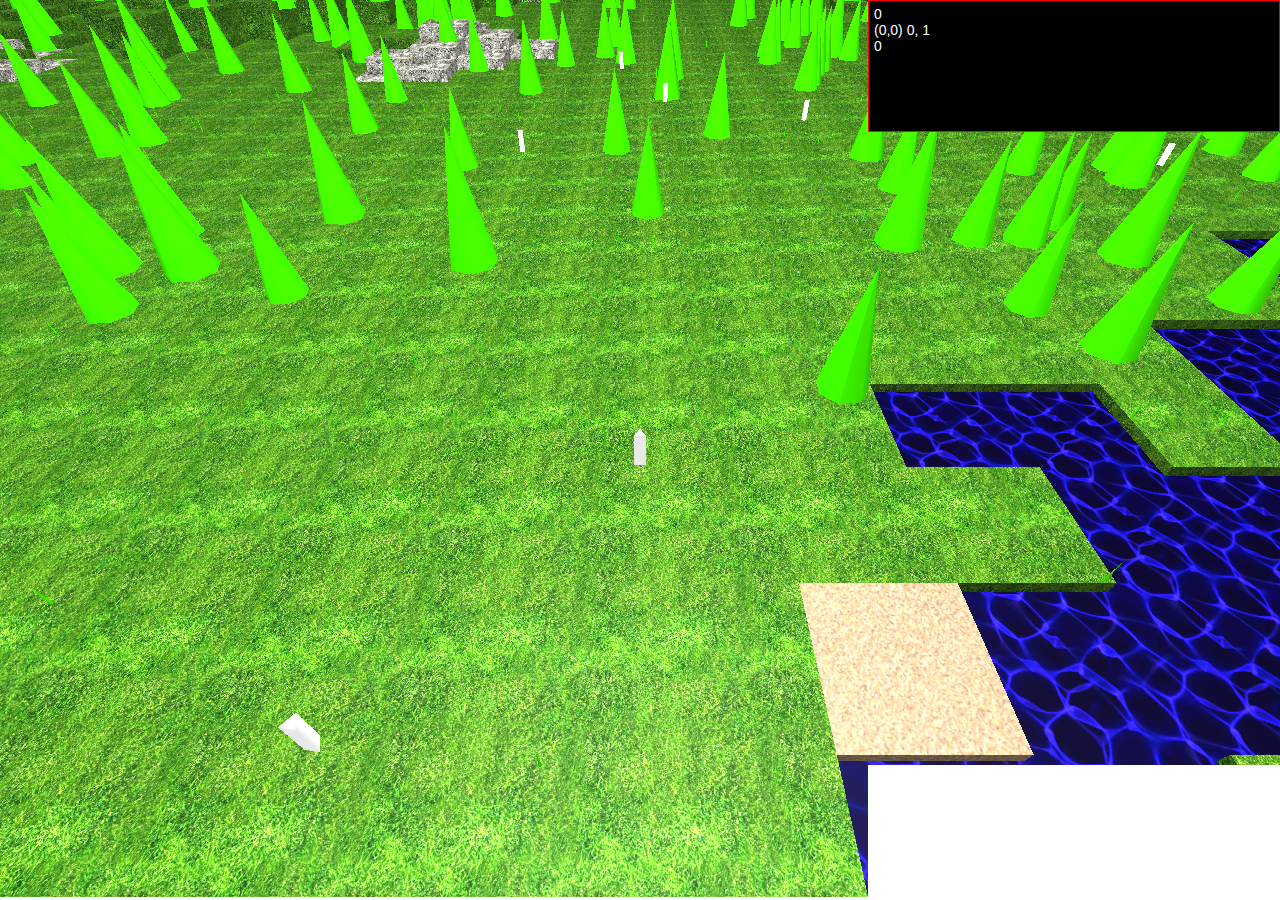
==== experiments/3dtest/index.html @ b3d74a9e "ADDED EXPERIMENTS" ====
<!DOCTYPE html>
<html>
<head>
<title></title>
<link rel="stylesheet" href="style.css" />
<script src="http://ajax.googleapis.com/ajax/libs/jquery/1.10.2/jquery.min.js"></script>
<script src="scripts/three.min.js"></script>
<script src="scripts/scripts.js"></script>
</head>

<body>
	<div id="headerContainer">
		<header>
		
		</header>
	</div>
	<div id="mainContainer">
		<div id="main">
		
		</div>
	</div>
	<div id="footerContainer">
		<footer>
		
		</footer>
	</div>
	<div id="infoContainer" style="background:#000;border:1px solid #f00;display:block;position:absolute;top:0;right:0;width:400px;height:120px;z-index:1;padding:5px;">
		<div class="data_mon" id="facing_mon" style="color:#fff;"></div>
		<div class="data_mon" id="facing_trig_mon" style="color:#fff;"></div>
		<div class="data_mon" id="camera_mon" style="color:#fff;"></div>
		<div class="data_mon" id="camera_style_mon" style="color:#fff;"></div>
	</div>
</body>
</html>
---- experiments/3dtest/style.css ----
body {
  display: block;
  position: relative;
  margin: 0;
  padding: 0;
  height: 100%;
  width: 100%;
  font-family: "Open Sans", sans-serif;
  font-size: 14px; }

.clear {
  clear: both; }

.alignright {
  float: right; }

.alignleft {
  float: left; }

#main {
  display: block;
  position: absolute;
  width: 100%;
  height: 100%;
  margin: 0;
  padding: 0; }
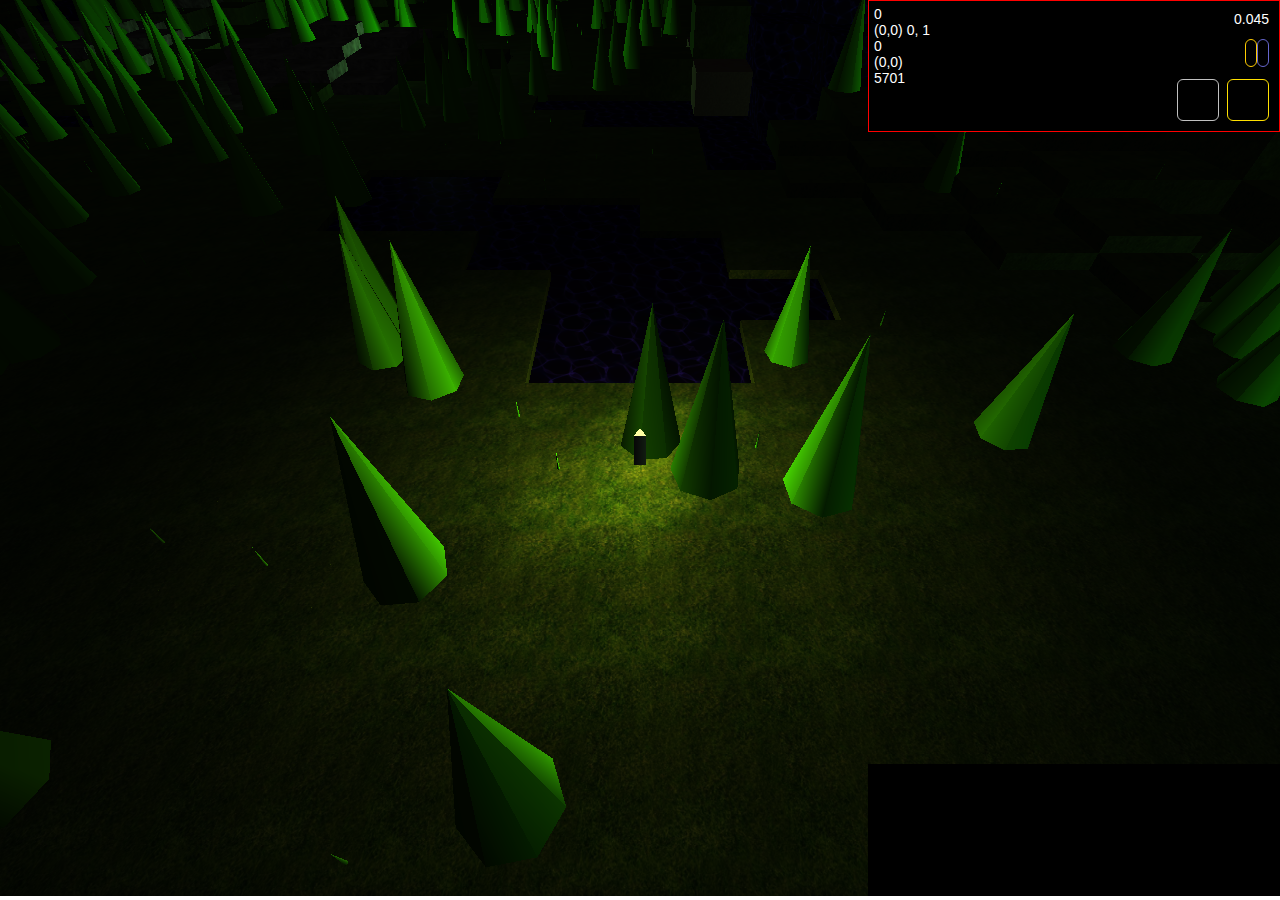
==== commit 8ca81188: "Major Update" ====
--- a/experiments/3dtest/index.html
+++ b/experiments/3dtest/index.html
@@ -1,34 +1,66 @@
 <!DOCTYPE html>
 <html>
-<head>
-<title></title>
-<link rel="stylesheet" href="style.css" />
-<script src="http://ajax.googleapis.com/ajax/libs/jquery/1.10.2/jquery.min.js"></script>
-<script src="scripts/three.min.js"></script>
-<script src="scripts/scripts.js"></script>
-</head>
+	<head>
+		<title></title>
+		<link rel="stylesheet" href="style.css" />
+		<link rel="stylesheet" href="fontawesome-free-5.2.0-web/css/all.css">
+	</head>
 
-<body>
-	<div id="headerContainer">
-		<header>
+	<body>
+		<div id="headerContainer">
+			<header>
+			
+			</header>
+		</div>
+		<div id="mainContainer">
+			<div id="main">
+			
+			</div>
+		</div>
+		<div id="footerContainer">
+			<footer>
+			
+			</footer>
+		</div>
+		<div id="infoContainer" style="background:#000;border:1px solid #f00;display:block;position:absolute;top:0;right:0;width:400px;height:120px;z-index:1;padding:5px;">
+			<div class="data_mon" id="facing_mon" style="color:#fff;"></div>
+			<div class="data_mon" id="facing_trig_mon" style="color:#fff;"></div>
+			<div class="data_mon" id="camera_mon" style="color:#fff;"></div>
+			<div class="data_mon" id="camera_style_mon" style="color:#fff;"></div>
+			<div class="data_mon" id="light_0_mon" style="color:#fff;"></div>
+			<div class="data_mon" id="mouse_mon" style="color:#fff;"></div>
+			<div class="data_mon" id="mouse_target_mon" style="color:#fff;"></div>
+			<div id="daytime-controls">
+				<a href="#" id="day-time-button"><i class="fas fa-sun"></i></a>
+				<a href="#" id="night-time-button"><i class="fas fa-moon"></i></a>
+			</div>
+			<div id="ai-controls">
+				<div class="data_mon" id="ai_id_mon" style="color:#fff;"></div>
+				<select class="control-select" id="action-mode-select" name="action-mode-select">
+					<!--option value="0">Stationary</option-->
+					<option value="1">Wander</option>
+					<!--option value="2">Patrol</option-->
+					<!--option value="3">Search</option-->
+					<option value="4">Follow</option>
+					<!--option value="5">Flee</option-->
+					<!--option value="6">Guard</option-->
+					<!--option value="7">Beseige</option-->
+					<!--option value="8">Hunt</option-->
+					<!--option value="9">Gather</option-->
+					<!--option value="10">Deliver</option-->
+				</select><select class="control-select" id="idle-mode-select" name="idle-mode-select">
+					<option value="0">Continue</option>
+					<!--option value="1">Wait</option-->
+					<option value="2">Scan</option>
+					<!--option value="3">Sleep</option-->
+				</select><a href="#" class="mode-set" id="mode-set">Set</a>
+			</div>
+			<a href="#" class="control-button active" id="keyboard-control-button"><i class="fas fa-keyboard"></i></a>
+			<a href="#" class="control-button" id="controller-control-button"><i class="fas fa-gamepad"></i></a>
+		</div>
 		
-		</header>
-	</div>
-	<div id="mainContainer">
-		<div id="main">
-		
-		</div>
-	</div>
-	<div id="footerContainer">
-		<footer>
-		
-		</footer>
-	</div>
-	<div id="infoContainer" style="background:#000;border:1px solid #f00;display:block;position:absolute;top:0;right:0;width:400px;height:120px;z-index:1;padding:5px;">
-		<div class="data_mon" id="facing_mon" style="color:#fff;"></div>
-		<div class="data_mon" id="facing_trig_mon" style="color:#fff;"></div>
-		<div class="data_mon" id="camera_mon" style="color:#fff;"></div>
-		<div class="data_mon" id="camera_style_mon" style="color:#fff;"></div>
-	</div>
-</body>
+		<script src="scripts/jquery.min.js"></script>
+		<script src="scripts/three.v96.min.js"></script>
+		<script src="scripts/scripts.js"></script>
+	</body>
 </html>--- a/experiments/3dtest/style.css
+++ b/experiments/3dtest/style.css
@@ -1,26 +1,79 @@
-body {
-  display: block;
-  position: relative;
-  margin: 0;
-  padding: 0;
-  height: 100%;
-  width: 100%;
-  font-family: "Open Sans", sans-serif;
-  font-size: 14px; }
-
-.clear {
-  clear: both; }
-
-.alignright {
-  float: right; }
-
-.alignleft {
-  float: left; }
-
-#main {
-  display: block;
-  position: absolute;
-  width: 100%;
-  height: 100%;
-  margin: 0;
-  padding: 0; }
+body {
+  display: block;
+  position: relative;
+  margin: 0;
+  padding: 0;
+  height: 100%;
+  width: 100%;
+  font-family: "Open Sans", sans-serif;
+  font-size: 14px; }
+
+.clear {
+  clear: both; }
+
+.alignright {
+  float: right; }
+
+.alignleft {
+  float: left; }
+
+#main {
+  display: block;
+  position: absolute;
+  width: 100%;
+  height: 100%;
+  margin: 0;
+  padding: 0; }
+
+.control-button {
+  display: block;
+  position: absolute;
+  bottom: 10px;
+  width: 40px;
+  height: 40px;
+  border: 1px solid #c0c0c0;
+  border-radius: 6px;
+  background-color: transparent;
+  font-size: 24px;
+  line-height: 40px;
+  text-decoration: none;
+  color: #c0c0c0;
+  text-align: center; }
+  .control-button.active {
+    color: #ffe000;
+    border: 1px solid #ffe000; }
+
+#keyboard-control-button {
+  right: 10px; }
+
+#controller-control-button {
+  right: 60px; }
+
+#ai-controls {
+  display: none;
+  position: absolute;
+  bottom: 10px;
+  left: 10px; }
+
+#daytime-controls {
+  position: absolute;
+  right: 10px;
+  bottom: 70px;
+  text-align: right; }
+  #daytime-controls a {
+    padding: 5px;
+    border-radius: 6px;
+    text-decoration: none; }
+  #daytime-controls #day-time-button {
+    border: 1px solid #fc0;
+    color: #fc0; }
+  #daytime-controls #night-time-button {
+    border: 1px solid #66c;
+    color: #66c; }
+
+#light_0_mon {
+  position: absolute;
+  right: 10px;
+  top: 10px; }
+
+/*# sourceMappingURL=style.css.map */
